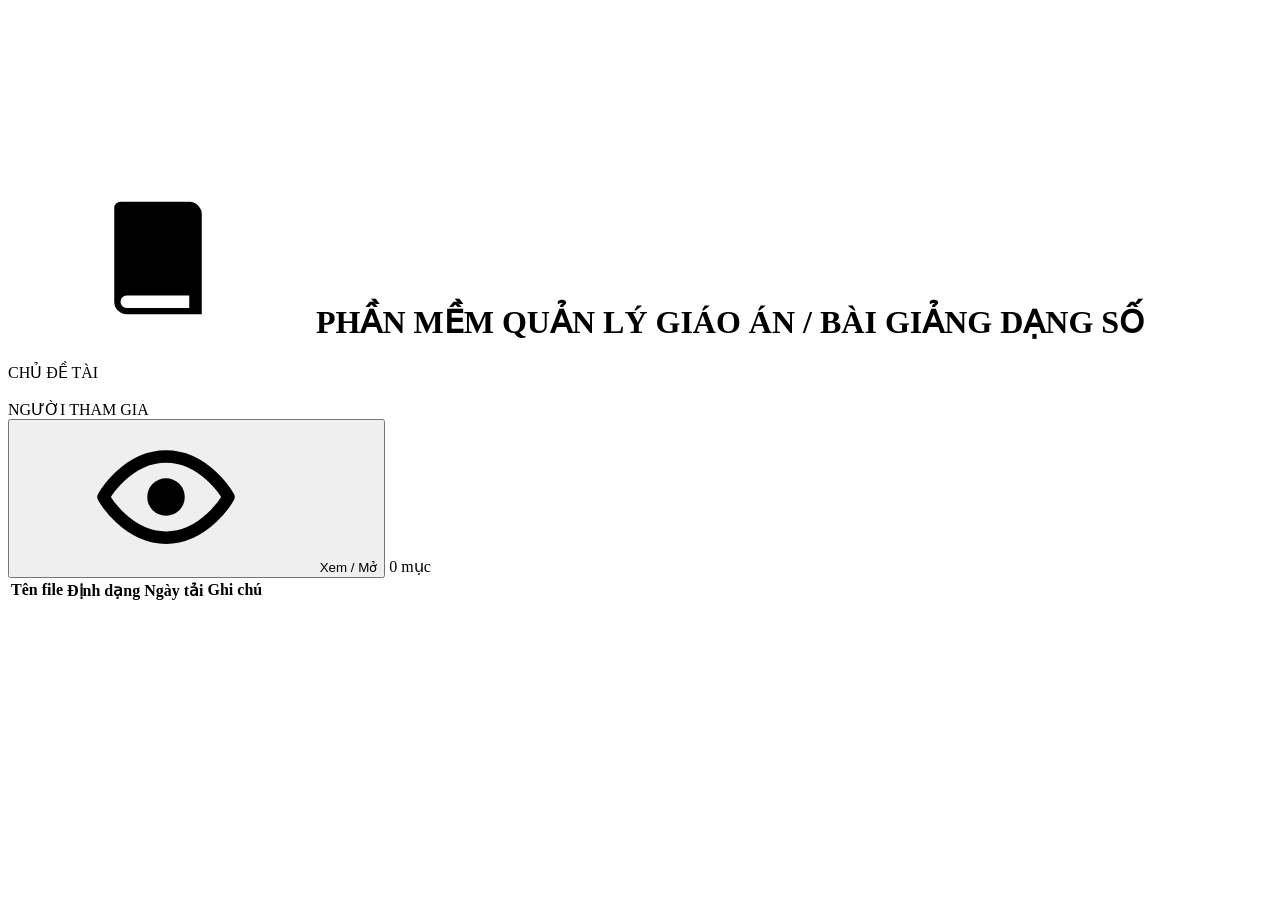
==== index.html @ 259f2d5c "Them index.html" ====
<!DOCTYPE html>
<html lang="vi">
<head>
<meta charset="utf-8">
<meta name="viewport" content="width=device-width, initial-scale=1">
<title>Quản lý giáo án / bài giảng dạng số</title>
<link rel="icon" href="data:image/svg+xml,%3Csvg xmlns='http://www.w3.org/2000/svg' viewBox='0 0 24 24'%3E%3Crect width='24' height='24' rx='5' fill='%231976d2'/%3E%3Cpath d='M7 5h9a1 1 0 0 1 1 1v13H8a1 1 0 0 1-1-1z' fill='%23fff'/%3E%3C/svg%3E">
<link rel="stylesheet" href="style.css">
</head>
<body>

<svg xmlns="http://www.w3.org/2000/svg" hidden>
  <symbol id="i-book" viewBox="0 0 24 24"><path d="M6 3h11a2 2 0 0 1 2 2v16H7a2 2 0 0 1-2-2V4a1 1 0 0 1 1-1zm1 15a1 1 0 0 0 0 2h10v-2z" fill="currentColor"/></symbol>
  <symbol id="i-upload" viewBox="0 0 24 24"><path d="M12 16V5m0 0-4.5 4.5M12 5l4.5 4.5M5 19h14" fill="none" stroke="currentColor" stroke-width="2.4" stroke-linecap="round" stroke-linejoin="round"/></symbol>
  <symbol id="i-eye" viewBox="0 0 24 24"><path d="M2 12s3.6-6.5 10-6.5S22 12 22 12s-3.6 6.5-10 6.5S2 12 2 12z" fill="none" stroke="currentColor" stroke-width="2" stroke-linejoin="round"/><circle cx="12" cy="12" r="3" fill="currentColor"/></symbol>
  <symbol id="i-trash" viewBox="0 0 24 24"><path d="M4 7h16M9.5 7V4.5h5V7M6.5 7l.8 12.5h9.4L17.5 7M10 11v5.5M14 11v5.5" fill="none" stroke="currentColor" stroke-width="2" stroke-linecap="round" stroke-linejoin="round"/></symbol>
  <symbol id="i-pencil" viewBox="0 0 24 24"><path d="M4 20l1-4.5L16.5 4a2 2 0 0 1 2.8 0l.7.7a2 2 0 0 1 0 2.8L8.5 19zM14.5 6l3.5 3.5" fill="none" stroke="currentColor" stroke-width="2" stroke-linecap="round" stroke-linejoin="round"/></symbol>
  <symbol id="i-note" viewBox="0 0 24 24"><path d="M5 4h14v11l-5 5H5zM14 20v-5h5M8.5 9h7M8.5 12.5h4" fill="none" stroke="currentColor" stroke-width="2" stroke-linecap="round" stroke-linejoin="round"/></symbol>
  <symbol id="i-user" viewBox="0 0 24 24"><circle cx="12" cy="8" r="4" fill="none" stroke="currentColor" stroke-width="2"/><path d="M4 20.5c1.2-3.6 4.2-5.5 8-5.5s6.800 1.900 8 5.500" fill="none" stroke="currentColor" stroke-width="2" stroke-linecap="round"/></symbol>
  <symbol id="i-external" viewBox="0 0 24 24"><path d="M14 4h6v6M20 4l-9 9M18 14v6H4V6h6" fill="none" stroke="currentColor" stroke-width="2" stroke-linecap="round" stroke-linejoin="round"/></symbol>
  <symbol id="i-download" viewBox="0 0 24 24"><path d="M12 4v11m0 0-4.500-4.500M12 15l4.500-4.500M5 19.500h14" fill="none" stroke="currentColor" stroke-width="2.200" stroke-linecap="round" stroke-linejoin="round"/></symbol>
  <symbol id="i-close" viewBox="0 0 24 24"><path d="M6 6l12 12M18 6 6 18" fill="none" stroke="currentColor" stroke-width="2.200" stroke-linecap="round"/></symbol>
</svg>

<div class="app">

  <header class="titlebar">
    <h1 class="titlebar__title">
      <svg class="icon icon--lg" aria-hidden="true"><use href="#i-book"/></svg>
      <span id="appTitle">PHẦN MỀM QUẢN LÝ GIÁO ÁN / BÀI GIẢNG DẠNG SỐ</span>
    </h1>
    <div class="titlebar__side">
      <span id="appVersion" class="titlebar__version"></span>
      <button id="btnAuth" class="titlebar__auth" type="button" hidden>
        <svg class="icon" aria-hidden="true"><use href="#i-user"/></svg>
        <span id="btnAuthLabel">Đăng nhập</span>
      </button>
    </div>
  </header>

  <div id="notice" class="notice" hidden></div>

  <section class="topic" aria-label="Thông tin đề tài">
    <button id="btnEditInfo" class="pill" type="button" hidden>
      <svg class="icon" aria-hidden="true"><use href="#i-pencil"/></svg>
      Chỉnh sửa
    </button>
    <div class="topic__label">CHỦ ĐỀ TÀI</div>
    <div id="ownerName" class="topic__owner">&nbsp;</div>
    <div class="topic__label">NGƯỜI THAM GIA</div>
    <div id="participants" class="topic__people"></div>
  </section>

  <div class="tabs" role="tablist" id="tabs"></div>

  <main class="panel" id="panel">

    <!-- Danh sách tệp: dùng chung cho 4 tab đầu -->
    <div id="listView">
      <div class="toolbar">
        <button id="btnUpload" class="btn btn--primary" type="button" hidden>
          <svg class="icon" aria-hidden="true"><use href="#i-upload"/></svg>
          <span id="btnUploadLabel">Tải lên tài liệu</span>
        </button>
        <button id="btnOpen" class="btn" type="button">
          <svg class="icon" aria-hidden="true"><use href="#i-eye"/></svg>
          Xem / Mở
        </button>
        <button id="btnNote" class="btn" type="button" hidden>
          <svg class="icon" aria-hidden="true"><use href="#i-note"/></svg>
          Ghi chú
        </button>
        <button id="btnDelete" class="btn btn--danger" type="button" hidden>
          <svg class="icon" aria-hidden="true"><use href="#i-trash"/></svg>
          Xóa
        </button>
        <span id="count" class="toolbar__count">0 mục</span>
      </div>

      <div class="tablewrap" id="tableWrap">
        <table class="files">
          <thead>
            <tr>
              <th class="col-name">Tên file</th>
              <th class="col-type">Định dạng</th>
              <th class="col-date">Ngày tải</th>
              <th class="col-note">Ghi chú</th>
            </tr>
          </thead>
          <tbody id="rows"></tbody>
        </table>
        <div id="empty" class="empty" hidden></div>
        <div id="dropHint" class="drophint" hidden>Thả tệp vào đây để tải lên</div>
      </div>
    </div>

    <!-- Tab Hướng dẫn - Liên hệ -->
    <div id="guideView" class="guide" hidden>
      <div class="guide__head">
        <button id="btnEditGuide" class="pill pill--static" type="button" hidden>
          <svg class="icon" aria-hidden="true"><use href="#i-pencil"/></svg>
          Chỉnh sửa
        </button>
      </div>
      <h2 class="guide__title">Hướng dẫn sử dụng</h2>
      <div id="guideText" class="guide__text"></div>
      <h2 class="guide__title">Liên hệ</h2>
      <div id="contactText" class="guide__text"></div>
    </div>

  </main>
</div>

<input id="filePicker" type="file" multiple hidden>

<!-- Hộp thoại: chỉnh sửa thông tin đề tài -->
<dialog id="dlgInfo" class="dlg">
  <form method="dialog" class="dlg__body" id="formInfo">
    <h2 class="dlg__title">Chỉnh sửa thông tin đề tài</h2>
    <label class="field">
      <span>Chủ đề tài</span>
      <input id="inOwner" type="text" maxlength="120" autocomplete="off">
    </label>
    <label class="field">
      <span>Người tham gia <small>(mỗi dòng một người)</small></span>
      <textarea id="inPeople" rows="5"></textarea>
    </label>
    <div class="dlg__actions">
      <button class="btn" type="button" data-close>Hủy</button>
      <button class="btn btn--primary" type="submit">Lưu</button>
    </div>
  </form>
</dialog>

<!-- Hộp thoại: chỉnh sửa hướng dẫn / liên hệ -->
<dialog id="dlgGuide" class="dlg dlg--wide">
  <form method="dialog" class="dlg__body" id="formGuide">
    <h2 class="dlg__title">Chỉnh sửa Hướng dẫn - Liên hệ</h2>
    <label class="field">
      <span>Hướng dẫn sử dụng</span>
      <textarea id="inGuide" rows="8"></textarea>
    </label>
    <label class="field">
      <span>Liên hệ <small>(địa chỉ web, email sẽ tự thành đường dẫn)</small></span>
      <textarea id="inContact" rows="4"></textarea>
    </label>
    <div class="dlg__actions">
      <button class="btn" type="button" data-close>Hủy</button>
      <button class="btn btn--primary" type="submit">Lưu</button>
    </div>
  </form>
</dialog>

<!-- Hộp thoại: tải lên -->
<dialog id="dlgUpload" class="dlg dlg--wide">
  <form method="dialog" class="dlg__body" id="formUpload">
    <h2 class="dlg__title" id="uploadTitle">Tải lên</h2>
    <ul id="uploadList" class="uplist"></ul>
    <label class="field" id="uploadNoteField">
      <span>Ghi chú <small>(không bắt buộc)</small></span>
      <input id="inUploadNote" type="text" maxlength="300" autocomplete="off">
    </label>
    <div class="dlg__actions">
      <button class="btn" type="button" id="btnUploadCancel">Hủy</button>
      <button class="btn btn--primary" type="submit" id="btnUploadGo">Tải lên</button>
    </div>
  </form>
</dialog>

<!-- Hộp thoại: sửa ghi chú -->
<dialog id="dlgNote" class="dlg">
  <form method="dialog" class="dlg__body" id="formNote">
    <h2 class="dlg__title">Ghi chú</h2>
    <p id="noteFile" class="dlg__sub"></p>
    <label class="field">
      <span>Nội dung ghi chú</span>
      <textarea id="inNote" rows="3" maxlength="300"></textarea>
    </label>
    <div class="dlg__actions">
      <button class="btn" type="button" data-close>Hủy</button>
      <button class="btn btn--primary" type="submit">Lưu</button>
    </div>
  </form>
</dialog>

<!-- Hộp thoại: xác nhận -->
<dialog id="dlgConfirm" class="dlg">
  <form method="dialog" class="dlg__body">
    <h2 class="dlg__title" id="confirmTitle"></h2>
    <p id="confirmText" class="dlg__sub"></p>
    <div class="dlg__actions">
      <button class="btn" type="button" data-close>Hủy</button>
      <button class="btn btn--danger-solid" type="submit" id="confirmOk" value="ok">Xóa</button>
    </div>
  </form>
</dialog>

<!-- Hộp thoại: mã thư mục Drive (lần thiết lập đầu) -->
<dialog id="dlgSetup" class="dlg dlg--wide">
  <div class="dlg__body">
    <h2 class="dlg__title">Còn một bước để người khác xem được</h2>
    <p class="dlg__sub">Thư mục dữ liệu đã được tạo trong Google Drive của bạn. Hãy dán mã dưới đây vào dòng <code>DRIVE_FOLDER_ID</code> trong file <code>config.js</code> trên GitHub, rồi lưu lại.</p>
    <div class="copybox">
      <code id="setupId"></code>
      <button class="btn" type="button" id="btnCopyId">Sao chép</button>
    </div>
    <p class="dlg__sub">Bạn vẫn quản lý tệp bình thường trên trình duyệt này. Người xem chỉ thấy dữ liệu sau khi <code>config.js</code> được cập nhật.</p>
    <div class="dlg__actions">
      <button class="btn btn--primary" type="button" data-close>Đã hiểu</button>
    </div>
  </div>
</dialog>

<!-- Hộp thoại: xem trước -->
<dialog id="dlgView" class="dlg dlg--viewer">
  <div class="viewer">
    <div class="viewer__bar">
      <span id="viewName" class="viewer__name"></span>
      <a id="viewOpen" class="btn btn--sm" target="_blank" rel="noopener">
        <svg class="icon" aria-hidden="true"><use href="#i-external"/></svg>
        Mở tab mới
      </a>
      <a id="viewDownload" class="btn btn--sm">
        <svg class="icon" aria-hidden="true"><use href="#i-download"/></svg>
        Tải về
      </a>
      <button class="btn btn--sm btn--icon" type="button" data-close aria-label="Đóng">
        <svg class="icon" aria-hidden="true"><use href="#i-close"/></svg>
      </button>
    </div>
    <div id="viewBody" class="viewer__body"></div>
  </div>
</dialog>

<div id="toasts" class="toasts" aria-live="polite"></div>

<script src="config.js"></script>
<script src="app.js"></script>
</body>
</html>
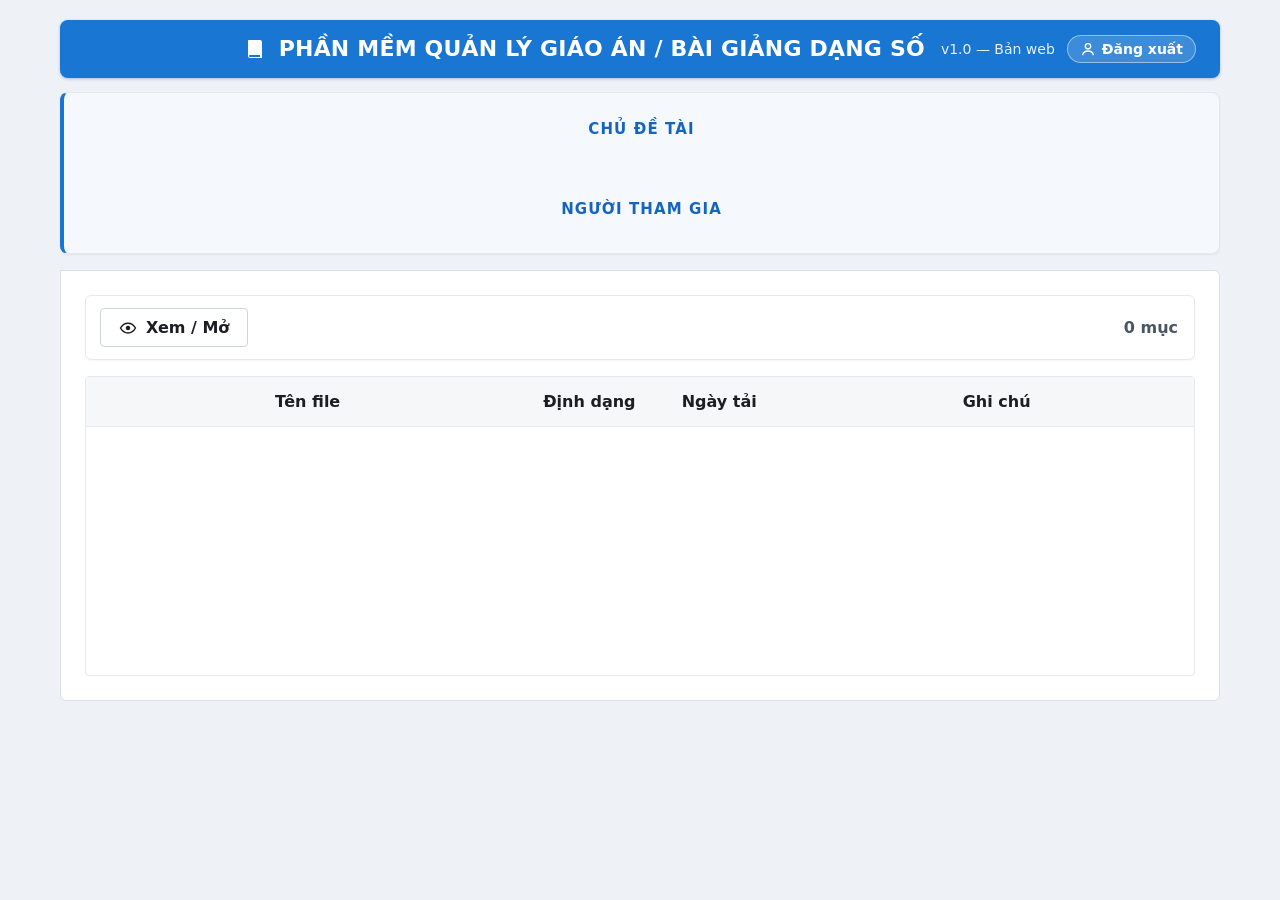
==== commit 5630058a: "Trang rieng tu: dang nhap Google, cap quyen, chi xem (index.html)" ====
--- a/index.html
+++ b/index.html
@@ -19,6 +19,7 @@
   <symbol id="i-user" viewBox="0 0 24 24"><circle cx="12" cy="8" r="4" fill="none" stroke="currentColor" stroke-width="2"/><path d="M4 20.5c1.2-3.6 4.2-5.5 8-5.5s6.800 1.900 8 5.500" fill="none" stroke="currentColor" stroke-width="2" stroke-linecap="round"/></symbol>
   <symbol id="i-external" viewBox="0 0 24 24"><path d="M14 4h6v6M20 4l-9 9M18 14v6H4V6h6" fill="none" stroke="currentColor" stroke-width="2" stroke-linecap="round" stroke-linejoin="round"/></symbol>
   <symbol id="i-download" viewBox="0 0 24 24"><path d="M12 4v11m0 0-4.500-4.500M12 15l4.500-4.500M5 19.500h14" fill="none" stroke="currentColor" stroke-width="2.200" stroke-linecap="round" stroke-linejoin="round"/></symbol>
+  <symbol id="i-lock" viewBox="0 0 24 24"><rect x="5" y="10.500" width="14" height="10" rx="2" fill="none" stroke="currentColor" stroke-width="2"/><path d="M8 10.500V7.500a4 4 0 0 1 8 0v3" fill="none" stroke="currentColor" stroke-width="2" stroke-linecap="round"/><circle cx="12" cy="15.500" r="1.500" fill="currentColor"/></symbol>
   <symbol id="i-close" viewBox="0 0 24 24"><path d="M6 6l12 12M18 6 6 18" fill="none" stroke="currentColor" stroke-width="2.200" stroke-linecap="round"/></symbol>
 </svg>
 
@@ -31,15 +32,37 @@
     </h1>
     <div class="titlebar__side">
       <span id="appVersion" class="titlebar__version"></span>
+      <button id="btnManage" class="titlebar__auth" type="button" hidden>
+        <svg class="icon" aria-hidden="true"><use href="#i-pencil"/></svg>
+        Quản lý
+      </button>
+      <button id="btnAccess" class="titlebar__auth" type="button" hidden>
+        <svg class="icon" aria-hidden="true"><use href="#i-lock"/></svg>
+        Quyền truy cập
+      </button>
       <button id="btnAuth" class="titlebar__auth" type="button" hidden>
         <svg class="icon" aria-hidden="true"><use href="#i-user"/></svg>
-        <span id="btnAuthLabel">Đăng nhập</span>
+        Đăng xuất
       </button>
     </div>
   </header>
 
   <div id="notice" class="notice" hidden></div>
 
+  <!-- Cổng đăng nhập: hiện khi người xem chưa đăng nhập hoặc chưa được cấp quyền -->
+  <section id="gate" class="gate" aria-live="polite" hidden>
+    <svg class="gate__icon" aria-hidden="true"><use href="#i-lock"/></svg>
+    <h2 id="gateTitle" class="gate__title"></h2>
+    <p id="gateMsg" class="gate__msg"></p>
+    <div class="gate__actions">
+      <div id="gateButton" class="gate__button" hidden></div>
+      <button id="gateRetry" class="btn" type="button" hidden>Thử lại</button>
+      <button id="gateAdmin" class="gate__admin" type="button" hidden>Tôi là người quản lý trang</button>
+      <a class="gate__admin" href="privacy.html">Chính sách quyền riêng tư</a>
+    </div>
+  </section>
+
+  <div id="content" class="content">
   <section class="topic" aria-label="Thông tin đề tài">
     <button id="btnEditInfo" class="pill" type="button" hidden>
       <svg class="icon" aria-hidden="true"><use href="#i-pencil"/></svg>
@@ -109,6 +132,7 @@
     </div>
 
   </main>
+  </div>
 </div>
 
 <input id="filePicker" type="file" multiple hidden>
@@ -207,6 +231,26 @@
     <p class="dlg__sub">Bạn vẫn quản lý tệp bình thường trên trình duyệt này. Người xem chỉ thấy dữ liệu sau khi <code>config.js</code> được cập nhật.</p>
     <div class="dlg__actions">
       <button class="btn btn--primary" type="button" data-close>Đã hiểu</button>
+    </div>
+  </div>
+</dialog>
+
+<!-- Hộp thoại: quyền truy cập -->
+<dialog id="dlgAccess" class="dlg dlg--wide">
+  <div class="dlg__body">
+    <h2 class="dlg__title">Quyền truy cập</h2>
+    <p class="dlg__sub">Trang này riêng tư. Chỉ những tài khoản Google dưới đây mới xem được trang và các tệp; họ chỉ được xem, không tải về.</p>
+    <ul id="accessList" class="access"></ul>
+    <form id="formAccess" class="access__add">
+      <label class="field">
+        <span>Cấp quyền xem cho địa chỉ Gmail</span>
+        <input id="inAccessEmail" type="email" placeholder="ten@gmail.com" autocomplete="off" required>
+      </label>
+      <button class="btn btn--primary" type="submit">Cấp quyền</button>
+    </form>
+    <p class="dlg__sub dlg__note">Sau khi cấp quyền, hãy gửi địa chỉ trang web cho người đó. Họ mở trang và bấm "Đăng nhập bằng Google" bằng đúng địa chỉ này.</p>
+    <div class="dlg__actions">
+      <button class="btn" type="button" data-close>Đóng</button>
     </div>
   </div>
 </dialog>
@@ -228,6 +272,7 @@
         <svg class="icon" aria-hidden="true"><use href="#i-close"/></svg>
       </button>
     </div>
+    <p id="viewHint" class="viewer__hint" hidden></p>
     <div id="viewBody" class="viewer__body"></div>
   </div>
 </dialog>
--- a/style.css
+++ b/style.css
@@ -0,0 +1,481 @@
+:root {
+  --blue: #1976d2;
+  --blue-dark: #1565c0;
+  --blue-soft: #e8f1fb;
+  --page: #eef1f5;
+  --card: #f5f8fc;
+  --white: #fff;
+  --line: #dcdfe4;
+  --line-soft: #e6e9ed;
+  --text: #1c1e21;
+  --muted: #6b7280;
+  --faint: #8a8f98;
+  --red: #d32f2f;
+  --red-line: #f0b4b4;
+  --radius: 8px;
+  --font: "Segoe UI", system-ui, -apple-system, "Helvetica Neue", Arial, sans-serif;
+}
+
+* { box-sizing: border-box; }
+
+html, body { height: 100%; }
+
+body {
+  margin: 0;
+  background: var(--page);
+  color: var(--text);
+  font: 16px/1.45 var(--font);
+}
+
+.app {
+  max-width: 1200px;
+  min-height: 100%;
+  margin: 0 auto;
+  padding: 20px;
+  display: flex;
+  flex-direction: column;
+}
+
+.icon { width: 18px; height: 18px; flex: none; }
+.icon--lg { width: 24px; height: 24px; }
+
+/* ---------- Thanh tiêu đề ---------- */
+.titlebar {
+  /* 3 cột: khoảng trống | tiêu đề ở giữa | phiên bản + đăng nhập — không bao giờ đè lên nhau */
+  display: grid;
+  grid-template-columns: 1fr auto 1fr;
+  align-items: center;
+  gap: 8px 16px;
+  min-height: 58px;
+  padding: 10px 24px;
+  background: var(--blue);
+  color: #fff;
+  border-radius: var(--radius);
+  box-shadow: 0 1px 3px rgba(21, 101, 192, .35);
+}
+.titlebar__title {
+  grid-column: 2;
+  display: flex;
+  align-items: center;
+  gap: 12px;
+  margin: 0;
+  font-size: 22px;
+  font-weight: 700;
+  letter-spacing: .2px;
+  text-align: center;
+}
+.titlebar__side {
+  grid-column: 3;
+  justify-self: end;
+  display: flex;
+  align-items: center;
+  gap: 12px;
+}
+.titlebar__version { font-size: 14px; opacity: .9; white-space: nowrap; }
+.titlebar__auth {
+  display: inline-flex;
+  align-items: center;
+  gap: 6px;
+  padding: 5px 12px;
+  font: 600 14px var(--font);
+  color: #fff;
+  background: rgba(255, 255, 255, .16);
+  border: 1px solid rgba(255, 255, 255, .45);
+  border-radius: 999px;
+  cursor: pointer;
+  white-space: nowrap;
+}
+.titlebar__auth:hover { background: rgba(255, 255, 255, .28); }
+.titlebar__auth .icon { width: 16px; height: 16px; }
+
+/* ---------- Thông báo ---------- */
+.notice {
+  margin-top: 12px;
+  padding: 10px 16px;
+  font-size: 14.5px;
+  color: #6a4a00;
+  background: #fff6dd;
+  border: 1px solid #f1d58a;
+  border-radius: var(--radius);
+}
+.notice button {
+  margin-left: 8px;
+  padding: 2px 10px;
+  font: 600 13.5px var(--font);
+  color: #6a4a00;
+  background: #fff;
+  border: 1px solid #e0c36d;
+  border-radius: 999px;
+  cursor: pointer;
+}
+
+/* ---------- Khối chủ đề tài ---------- */
+.topic {
+  position: relative;
+  margin-top: 14px;
+  padding: 26px 24px 22px;
+  text-align: center;
+  background: var(--card);
+  border: 1px solid #e1e8f0;
+  border-left: 4px solid var(--blue);
+  border-radius: var(--radius);
+  box-shadow: 0 1px 2px rgba(16, 24, 40, .05);
+}
+.topic__label {
+  font-size: 15px;
+  font-weight: 700;
+  letter-spacing: 1.1px;
+  color: var(--blue-dark);
+}
+.topic__owner {
+  margin: 14px 0 12px;
+  font-size: 26px;
+  font-weight: 700;
+  line-height: 1.25;
+  overflow-wrap: anywhere;
+}
+.topic__people {
+  margin-top: 10px;
+  font-size: 16.5px;
+  overflow-wrap: anywhere;
+}
+.topic__people.is-empty { color: var(--faint); font-style: italic; }
+
+.pill {
+  position: absolute;
+  top: 18px;
+  right: 22px;
+  display: inline-flex;
+  align-items: center;
+  gap: 8px;
+  padding: 7px 16px;
+  font: 700 15.5px var(--font);
+  color: var(--blue-dark);
+  background: #fff;
+  border: 1px solid #cfe0f3;
+  border-radius: 999px;
+  cursor: pointer;
+}
+.pill:hover { background: var(--blue-soft); }
+.pill--static { position: static; }
+
+/* ---------- Tab ---------- */
+.tabs {
+  display: flex;
+  gap: 4px;
+  margin-top: 16px;
+  overflow-x: auto;
+  scrollbar-width: none;
+}
+.tabs::-webkit-scrollbar { display: none; }
+.tab {
+  flex: 0 0 auto;
+  min-width: 184px;
+  padding: 11px 22px;
+  font: 16.5px var(--font);
+  color: #2b2f36;
+  background: #e9ecf0;
+  border: 1px solid var(--line);
+  border-bottom: 0;
+  border-radius: 6px 6px 0 0;
+  cursor: pointer;
+  white-space: nowrap;
+}
+.tab:hover { background: #f1f3f6; }
+.tab[aria-selected="true"] {
+  position: relative;
+  z-index: 1;
+  margin-bottom: -1px;
+  padding-bottom: 12px;
+  font-weight: 700;
+  color: var(--blue);
+  background: #fff;
+}
+
+/* ---------- Khung nội dung ---------- */
+.panel {
+  flex: 1;
+  display: flex;
+  flex-direction: column;
+  padding: 24px;
+  background: #fff;
+  border: 1px solid var(--line);
+  border-radius: 0 6px 6px 6px;
+}
+#listView { flex: 1; display: flex; flex-direction: column; min-height: 0; }
+
+.toolbar {
+  display: flex;
+  flex-wrap: wrap;
+  align-items: center;
+  gap: 10px;
+  padding: 12px 14px;
+  border: 1px solid var(--line-soft);
+  border-radius: 6px;
+  box-shadow: 0 1px 2px rgba(16, 24, 40, .04);
+}
+.toolbar__count {
+  margin-left: auto;
+  padding: 4px 2px;
+  font-weight: 700;
+  color: #4b5563;
+  white-space: nowrap;
+}
+
+.btn {
+  display: inline-flex;
+  align-items: center;
+  justify-content: center;
+  gap: 9px;
+  padding: 9px 18px;
+  font: 600 16px var(--font);
+  color: var(--text);
+  text-decoration: none;
+  background: #fff;
+  border: 1px solid #cfd4da;
+  border-radius: 4px;
+  cursor: pointer;
+  white-space: nowrap;
+}
+.btn:hover { background: #f4f6f8; }
+.btn:disabled { opacity: .45; cursor: not-allowed; }
+.btn--primary { color: #fff; background: var(--blue); border-color: var(--blue); font-weight: 700; }
+.btn--primary:hover { background: var(--blue-dark); }
+.btn--danger { color: var(--red); border-color: var(--red-line); }
+.btn--danger:hover { background: #fdf0f0; }
+.btn--danger-solid { color: #fff; background: var(--red); border-color: var(--red); font-weight: 700; }
+.btn--danger-solid:hover { background: #b92727; }
+.btn--sm { padding: 6px 12px; font-size: 14.5px; gap: 6px; }
+.btn--icon { padding: 6px 8px; }
+
+:is(.btn, .tab, .pill, .titlebar__auth, .field input, .field textarea):focus-visible {
+  outline: 3px solid rgba(25, 118, 210, .45);
+  outline-offset: 2px;
+}
+.titlebar__auth:focus-visible { outline-color: rgba(255, 255, 255, .8); }
+
+/* ---------- Bảng tệp ---------- */
+.tablewrap {
+  position: relative;
+  flex: 1;
+  min-height: 300px;
+  margin-top: 16px;
+  overflow: auto;
+  border: 1px solid var(--line-soft);
+  border-radius: 4px;
+}
+.files {
+  width: 100%;
+  min-width: 620px;
+  border-collapse: collapse;
+  table-layout: fixed;
+}
+.files th {
+  position: sticky;
+  top: 0;
+  z-index: 1;
+  padding: 13px 14px;
+  font-weight: 700;
+  text-align: center;
+  white-space: nowrap;
+  background: #f6f7f9;
+  border-bottom: 1px solid var(--line-soft);
+}
+.files td {
+  padding: 11px 14px;
+  border-bottom: 1px solid #eef0f3;
+  vertical-align: middle;
+  overflow-wrap: anywhere;
+}
+.col-name { width: 40%; }
+.col-type { width: 110px; }
+.col-date { width: 160px; }
+.col-note { width: auto; }
+.files td.c-type, .files td.c-date { text-align: center; white-space: nowrap; color: #3d434c; }
+.files td.c-date { font-variant-numeric: tabular-nums; }
+.files td.c-note { color: #3d434c; }
+.files tbody tr { cursor: pointer; }
+.files tbody tr:hover { background: #f7fafd; }
+.files tbody tr[aria-selected="true"] { background: #dcebfb; }
+.files tbody tr:focus-visible { outline: 2px solid var(--blue); outline-offset: -2px; }
+.fname { font-weight: 600; }
+.fsize { margin-left: 8px; font-size: 13.5px; color: var(--faint); white-space: nowrap; }
+
+.empty {
+  position: absolute;
+  inset: 48px 0 0 0;
+  display: flex;
+  align-items: center;
+  justify-content: center;
+  padding: 24px;
+  color: var(--faint);
+  text-align: center;
+  pointer-events: none;
+}
+.drophint {
+  position: absolute;
+  inset: 6px;
+  z-index: 2;
+  display: flex;
+  align-items: center;
+  justify-content: center;
+  font-size: 19px;
+  font-weight: 700;
+  color: var(--blue-dark);
+  background: rgba(232, 241, 251, .93);
+  border: 2px dashed var(--blue);
+  border-radius: 6px;
+  pointer-events: none;
+}
+
+/* ---------- Tab hướng dẫn ---------- */
+.guide { position: relative; max-width: 820px; }
+.guide__head { display: flex; justify-content: flex-end; min-height: 4px; }
+.guide__title {
+  margin: 6px 0 8px;
+  font-size: 15px;
+  font-weight: 700;
+  letter-spacing: 1.1px;
+  text-transform: uppercase;
+  color: var(--blue-dark);
+}
+.guide__text {
+  margin-bottom: 26px;
+  white-space: pre-wrap;
+  overflow-wrap: anywhere;
+  line-height: 1.65;
+}
+.guide__text a { color: var(--blue-dark); }
+
+/* ---------- Hộp thoại ---------- */
+.dlg {
+  width: min(460px, calc(100vw - 32px));
+  padding: 0;
+  color: var(--text);
+  border: 0;
+  border-radius: 10px;
+  box-shadow: 0 20px 50px rgba(15, 23, 42, .3);
+}
+.dlg--wide { width: min(600px, calc(100vw - 32px)); }
+.dlg::backdrop { background: rgba(15, 23, 42, .45); }
+.dlg__body { padding: 22px 24px 20px; }
+.dlg__title { margin: 0 0 14px; font-size: 19px; }
+.dlg__sub { margin: 0 0 14px; color: #3d434c; overflow-wrap: anywhere; }
+.dlg__actions { display: flex; justify-content: flex-end; gap: 10px; margin-top: 18px; }
+code {
+  padding: 1px 5px;
+  font: 14px Consolas, "Courier New", monospace;
+  background: #eef1f5;
+  border-radius: 4px;
+}
+
+.field { display: block; margin-bottom: 14px; }
+.field > span { display: block; margin-bottom: 6px; font-weight: 600; font-size: 15px; }
+.field small { font-weight: 400; color: var(--muted); }
+.field input, .field textarea {
+  width: 100%;
+  padding: 9px 11px;
+  font: 16px var(--font);
+  color: var(--text);
+  background: #fff;
+  border: 1px solid #c5cad1;
+  border-radius: 5px;
+}
+.field textarea { resize: vertical; line-height: 1.5; }
+
+.copybox {
+  display: flex;
+  align-items: center;
+  gap: 10px;
+  margin-bottom: 14px;
+  padding: 10px 12px;
+  background: var(--card);
+  border: 1px solid #e1e8f0;
+  border-radius: 6px;
+}
+.copybox code { flex: 1; padding: 0; background: none; font-size: 15px; overflow-wrap: anywhere; }
+
+/* danh sách tệp chờ tải lên */
+.uplist { max-height: 260px; margin: 0 0 16px; padding: 0; overflow: auto; list-style: none; }
+.uplist li { padding: 9px 0; border-bottom: 1px solid #eef0f3; }
+.uplist__row { display: flex; align-items: baseline; gap: 10px; }
+.uplist__name { flex: 1; font-weight: 600; overflow-wrap: anywhere; }
+.uplist__meta { font-size: 13.5px; color: var(--muted); white-space: nowrap; }
+.uplist__meta.is-ok { color: #1b7a3d; font-weight: 600; }
+.uplist__meta.is-err { color: var(--red); font-weight: 600; white-space: normal; text-align: right; }
+.bar { height: 6px; margin-top: 7px; background: #e6e9ed; border-radius: 3px; overflow: hidden; }
+.bar > i { display: block; width: 0; height: 100%; background: var(--blue); transition: width .15s linear; }
+
+/* xem trước */
+.dlg--viewer {
+  width: min(1100px, calc(100vw - 24px));
+  max-width: none;
+  height: min(820px, calc(100vh - 24px));
+  max-height: none;
+}
+.viewer { display: flex; flex-direction: column; height: 100%; }
+.viewer__bar {
+  display: flex;
+  align-items: center;
+  gap: 8px;
+  padding: 10px 12px 10px 18px;
+  border-bottom: 1px solid var(--line-soft);
+}
+.viewer__name { flex: 1; min-width: 0; font-weight: 700; overflow: hidden; text-overflow: ellipsis; white-space: nowrap; }
+.viewer__body {
+  flex: 1;
+  min-height: 0;
+  display: flex;
+  align-items: center;
+  justify-content: center;
+  background: #2f3338;
+}
+.viewer__body iframe { width: 100%; height: 100%; border: 0; background: #fff; }
+.viewer__body img, .viewer__body video { max-width: 100%; max-height: 100%; }
+.viewer__body audio { width: min(520px, 90%); }
+.viewer__msg { padding: 24px; color: #e5e7eb; text-align: center; }
+
+/* thông báo nổi */
+.toasts {
+  position: fixed;
+  left: 50%;
+  bottom: 24px;
+  z-index: 50;
+  display: flex;
+  flex-direction: column;
+  align-items: center;
+  gap: 8px;
+  transform: translateX(-50%);
+  pointer-events: none;
+}
+.toast {
+  max-width: min(520px, calc(100vw - 32px));
+  padding: 10px 18px;
+  font-size: 15px;
+  color: #fff;
+  background: #23272e;
+  border-radius: 6px;
+  box-shadow: 0 6px 20px rgba(15, 23, 42, .3);
+}
+.toast.is-err { background: #b42323; }
+
+[hidden] { display: none !important; }
+
+/* ---------- Màn hình hẹp ---------- */
+@media (max-width: 900px) {
+  .titlebar { grid-template-columns: 1fr; justify-items: center; padding: 14px 16px; }
+  .titlebar__title, .titlebar__side { grid-column: 1; justify-self: center; }
+  .titlebar__title { font-size: 18px; }
+}
+@media (max-width: 640px) {
+  .app { padding: 12px; }
+  .titlebar__title { font-size: 16px; gap: 8px; }
+  .topic { padding: 58px 16px 18px; }
+  .topic__owner { font-size: 22px; }
+  .pill { top: 12px; right: 12px; }
+  .pill--static { top: auto; right: auto; }
+  .tab { min-width: 0; padding: 10px 16px; font-size: 15.5px; }
+  .panel { padding: 12px; }
+  .toolbar { padding: 10px; gap: 8px; }
+  .btn { padding: 9px 13px; font-size: 15px; }
+}
